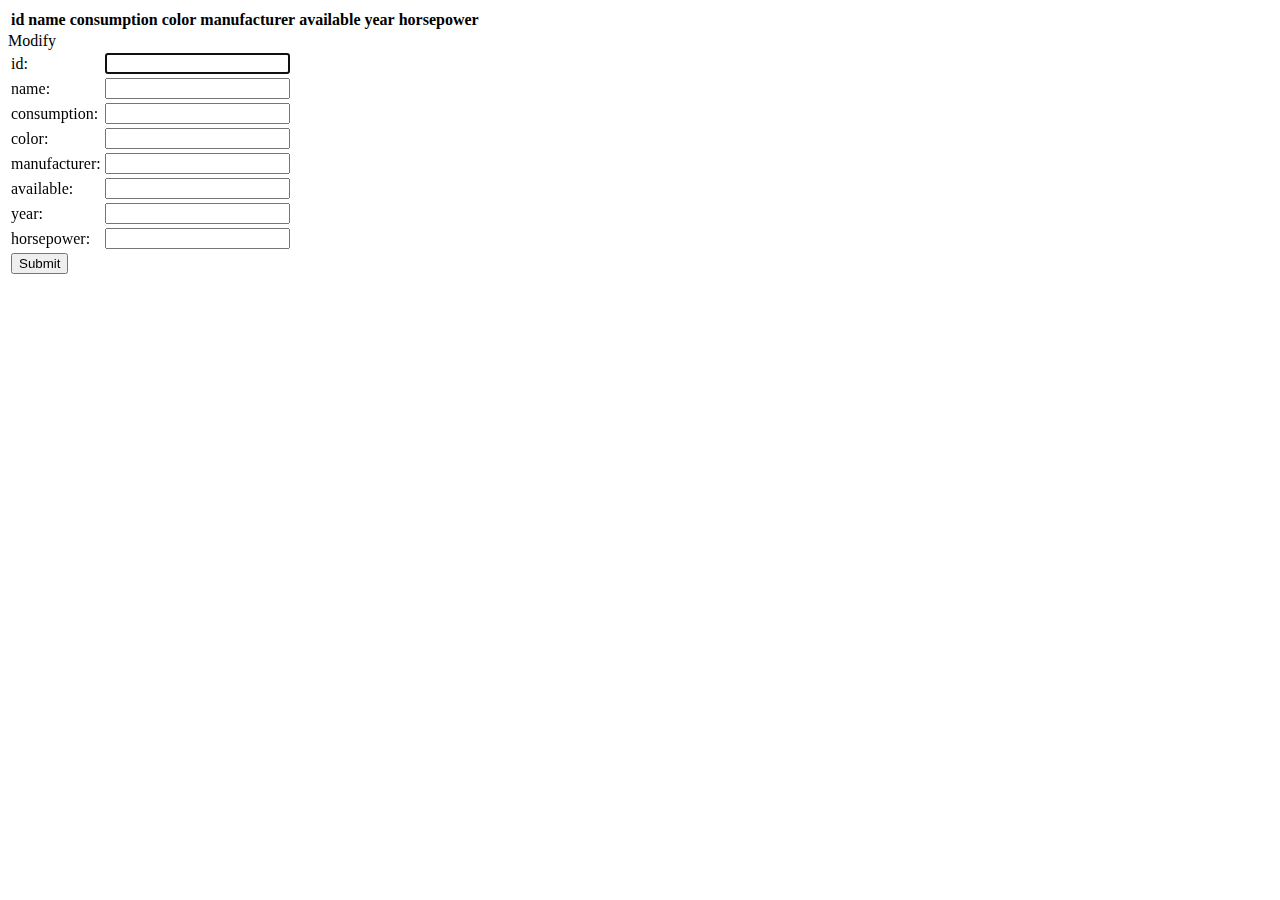
==== cars.html @ 788d2171 "working on ajax methods (with no yt vids 😥 )" ====
<!DOCTYPE html>
<html lang="en">
<script src="js/loadCars.js" type="text/javascript"></script>
<table id="carsTable">
    <tr>
        <th>id</th>
        <th>name</th>
        <th>consumption</th>
        <th>color</th>
        <th>manufacturer</th>
        <th>available</th>
        <th>year</th>
        <th>horsepower</th>
    </tr>
</table>
Modify
<form id="cars">
    <table>
        <tr>
            <td>id:</td>
            <td><input type="text" name="id" required autofocus /></td>
        </tr>
        <tr>
            <td>name:</td>
            <td><input type="text" name="name" required /></td>
        </tr>
        <tr>
            <td>consumption:</td>
            <td><input type="text" name="consumption" required /></td>
        </tr>
        <tr>
            <td>color:</td>
            <td><input type="text" name="color" required /></td>
        </tr>
        <tr>
            <td>manufacturer:</td>
            <td><input type="text" name="manufacturer" required /></td>
        </tr>
        <tr>
            <td>available:</td>
            <td><input type="text" name="available" required /></td>
        </tr>
        <tr>
            <td>year:</td>
            <td><input type="text" name="year" required /></td>
        </tr>
        <tr>
            <td>horsepower:</td>
            <td><input type="text" name="horsepower" required /></td>
        </tr>
        <tr>
            <td><input type="submit"></td>
        </tr>
    </table>
</form>

</html>
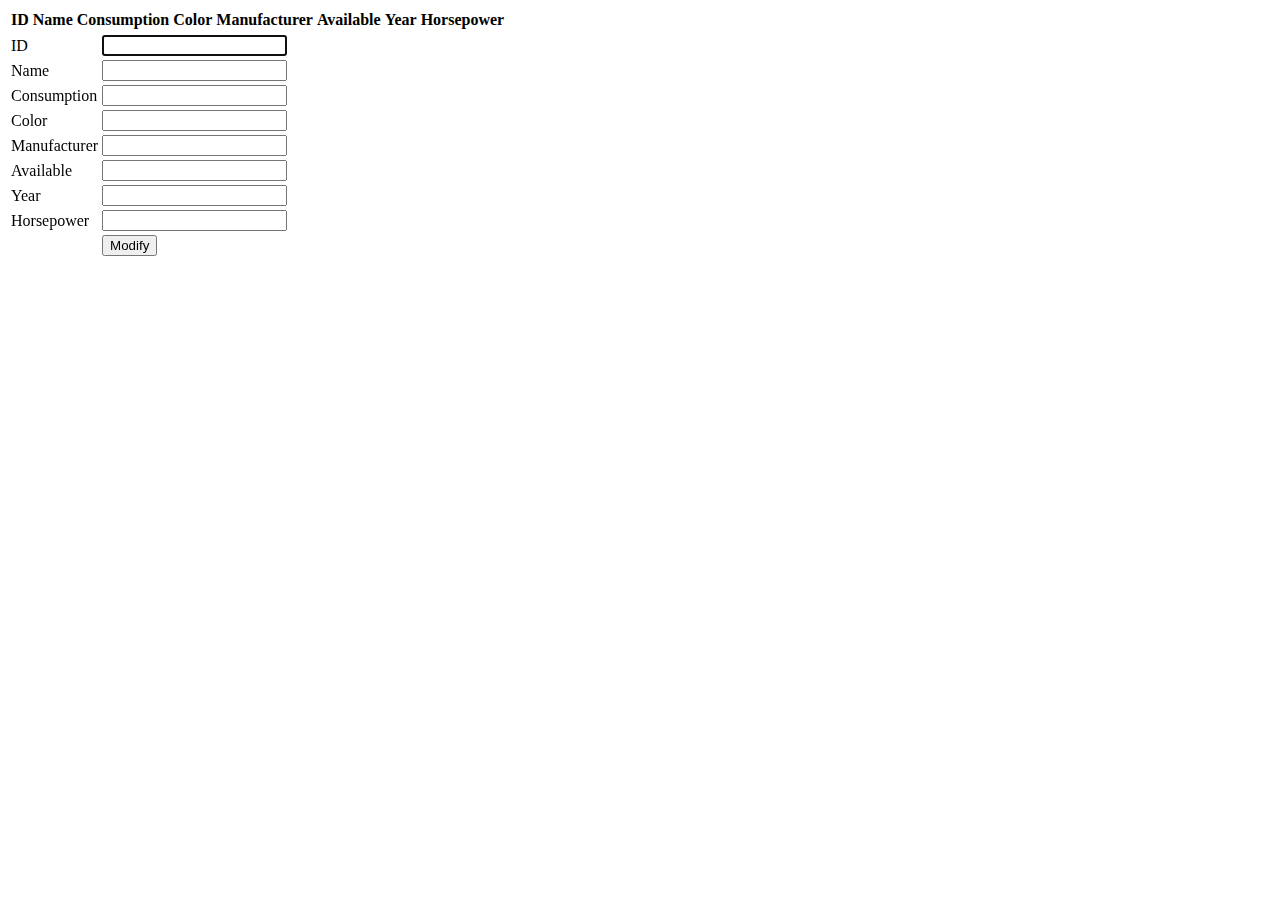
==== commit 42bf7aa6: "added button style and working on ajax methods" ====
--- a/cars.html
+++ b/cars.html
@@ -3,53 +3,53 @@
 <script src="js/loadCars.js" type="text/javascript"></script>
 <table id="carsTable">
     <tr>
-        <th>id</th>
-        <th>name</th>
-        <th>consumption</th>
-        <th>color</th>
-        <th>manufacturer</th>
-        <th>available</th>
-        <th>year</th>
-        <th>horsepower</th>
+        <th>ID</th>
+        <th>Name</th>
+        <th>Consumption</th>
+        <th>Color</th>
+        <th>Manufacturer</th>
+        <th>Available</th>
+        <th>Year</th>
+        <th>Horsepower</th>
     </tr>
 </table>
-Modify
 <form id="cars">
     <table>
         <tr>
-            <td>id:</td>
+            <td>ID</td>
             <td><input type="text" name="id" required autofocus /></td>
         </tr>
         <tr>
-            <td>name:</td>
+            <td>Name</td>
             <td><input type="text" name="name" required /></td>
         </tr>
         <tr>
-            <td>consumption:</td>
+            <td>Consumption</td>
             <td><input type="text" name="consumption" required /></td>
         </tr>
         <tr>
-            <td>color:</td>
+            <td>Color</td>
             <td><input type="text" name="color" required /></td>
         </tr>
         <tr>
-            <td>manufacturer:</td>
+            <td>Manufacturer</td>
             <td><input type="text" name="manufacturer" required /></td>
         </tr>
         <tr>
-            <td>available:</td>
+            <td>Available</td>
             <td><input type="text" name="available" required /></td>
         </tr>
         <tr>
-            <td>year:</td>
+            <td>Year</td>
             <td><input type="text" name="year" required /></td>
         </tr>
         <tr>
-            <td>horsepower:</td>
+            <td>Horsepower</td>
             <td><input type="text" name="horsepower" required /></td>
         </tr>
         <tr>
-            <td><input type="submit"></td>
+            <td></td>
+            <td><input type="submit" class="button" value="Modify"></td>
         </tr>
     </table>
 </form>
